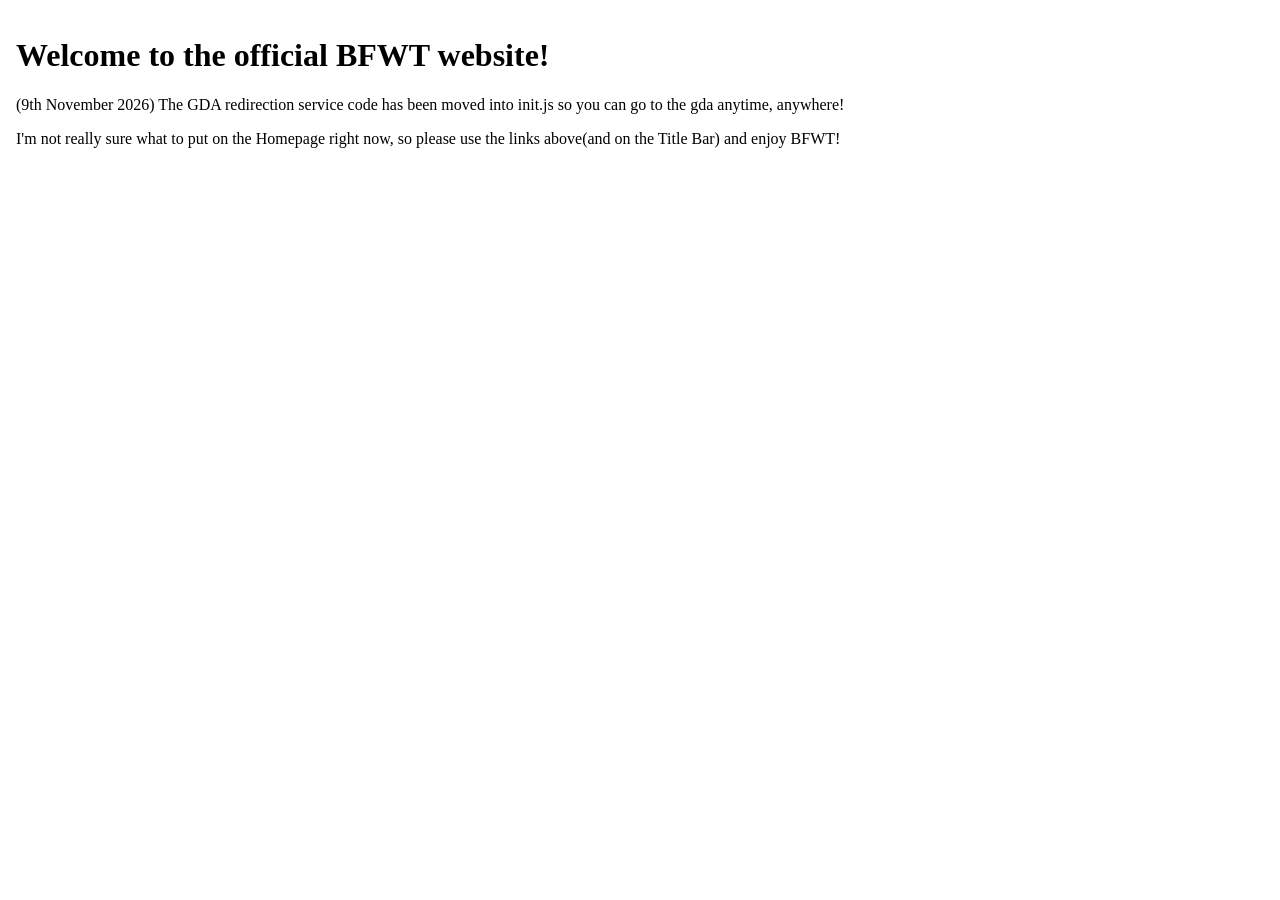
==== index.html @ 09d5e7d5 "5455" ====
<!DOCTYPE html>
<html lang="en">
<head>
  <meta charset="UTF-8">
  <meta name="viewport" content="width=device-width, initial-scale=1.0">
  <title>The BFWT Website</title>
  <script src="/BFWT/init.js"></script>
  <style>
    .body {
      padding: 8px;
    }
  </style>
</head>
<body>
  <div class="body">
    <h1>Welcome to the official BFWT website!</h1>
    <p>(9th November 2026) The GDA redirection service code has been moved into init.js so you can go to the gda anytime, anywhere!</p>
    <p>I'm not really sure what to put on the Homepage right now, so please use the links above(and on the Title Bar) and enjoy BFWT!</p>
  </div>
  <script>
    

    initBFWT("Homepage", [
      ["Google Drive Archive", "/BFWT/?gda-redirect=all", "Hey it rhymes!"],
      ["Read now!", "/BFWT/read", "Read the comics on the website instead of on Google Drive"],
      ["More links...", "/BFWT/more", "See more!"]
    ]);
  </script>
</body>
</html>
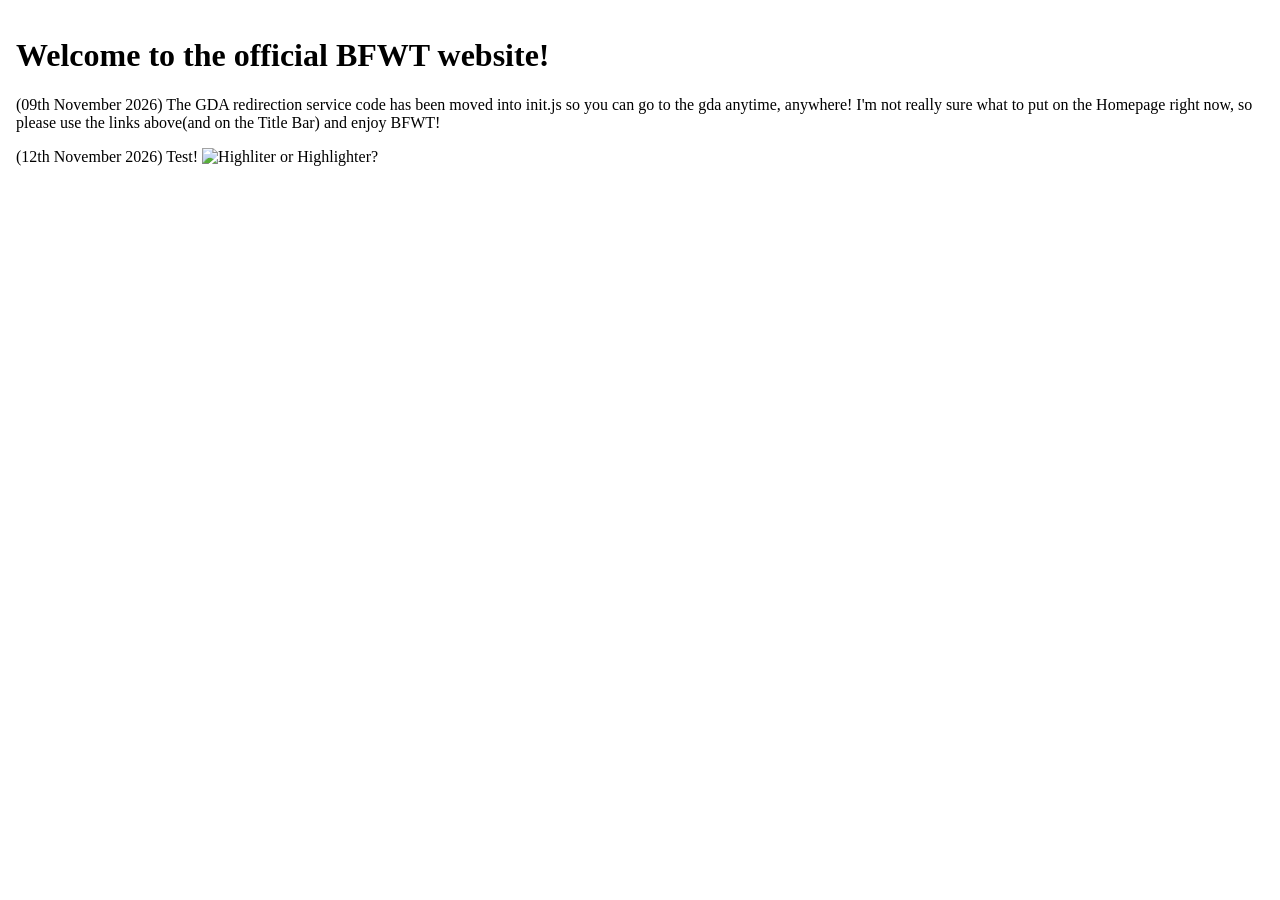
==== commit 539d205a: "5657" ====
--- a/index.html
+++ b/index.html
@@ -14,12 +14,16 @@
 <body>
   <div class="body">
     <h1>Welcome to the official BFWT website!</h1>
-    <p>(9th November 2026) The GDA redirection service code has been moved into init.js so you can go to the gda anytime, anywhere!</p>
-    <p>I'm not really sure what to put on the Homepage right now, so please use the links above(and on the Title Bar) and enjoy BFWT!</p>
+    <p>
+      (09th November 2026) The GDA redirection service code has been moved into init.js so you can go to the gda anytime, anywhere!
+      I'm not really sure what to put on the Homepage right now, so please use the links above(and on the Title Bar) and enjoy BFWT!
+    </p>
+    <p>
+      (12th November 2026) Test!
+      <img src="https://raw.githubusercontent.com/XJTPL/BFWT-archive/refs/heads/main/s8/assets/svgs/characters/Highlighter.svg" alt="Highliter or Highlighter?">
+    </p>
   </div>
   <script>
-    
-
     initBFWT("Homepage", [
       ["Google Drive Archive", "/BFWT/?gda-redirect=all", "Hey it rhymes!"],
       ["Read now!", "/BFWT/read", "Read the comics on the website instead of on Google Drive"],
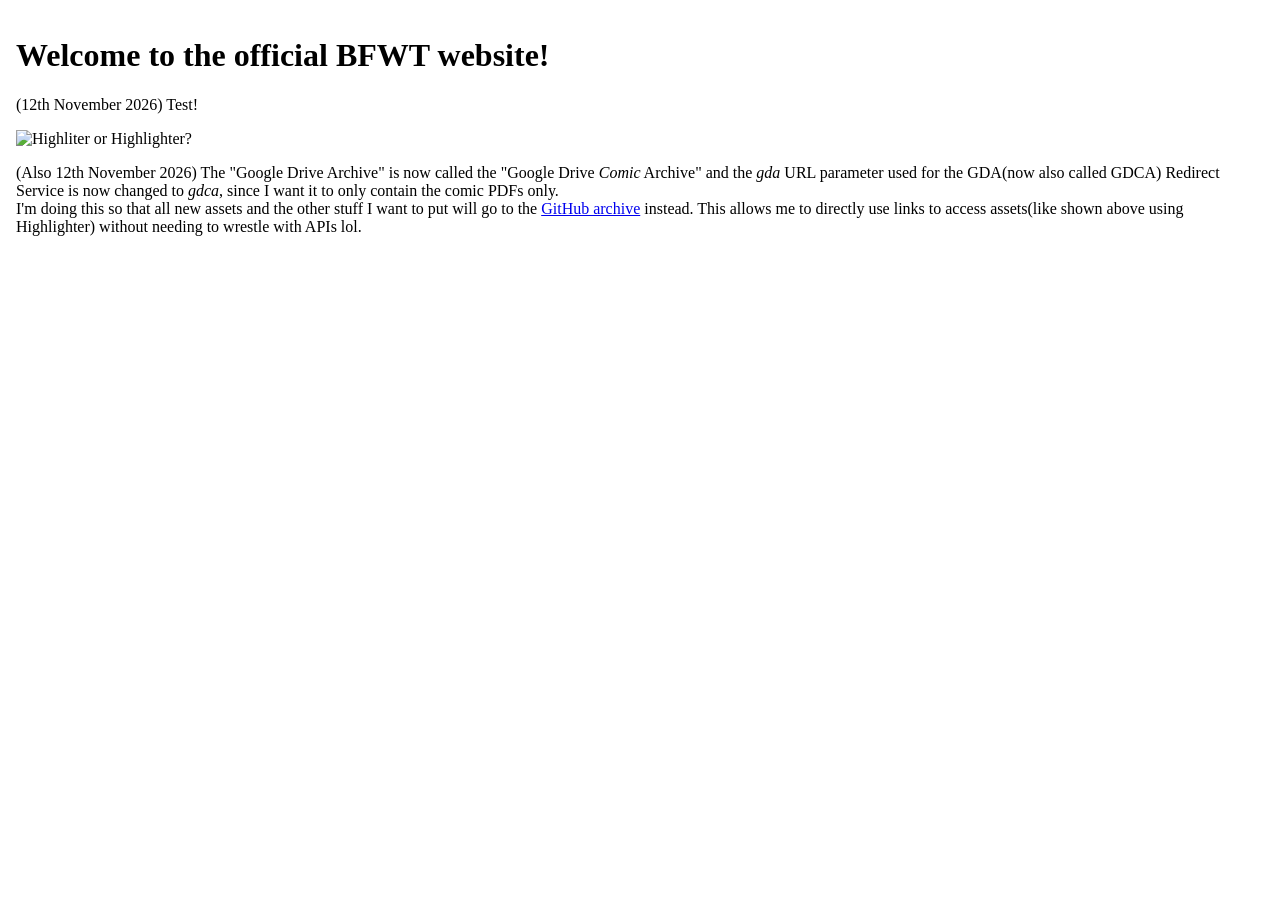
==== commit 5f1c5227: "5859" ====
--- a/index.html
+++ b/index.html
@@ -15,18 +15,17 @@
   <div class="body">
     <h1>Welcome to the official BFWT website!</h1>
     <p>
-      (09th November 2026) The GDA redirection service code has been moved into init.js so you can go to the gda anytime, anywhere!
-      I'm not really sure what to put on the Homepage right now, so please use the links above(and on the Title Bar) and enjoy BFWT!
-    </p>
+      (12th November 2026) Test! 
+    </p> <img src="https://raw.githubusercontent.com/XJTPL/BFWT-archive/refs/heads/main/s8/assets/svgs/characters/Highlighter.svg" alt="Highliter or Highlighter?">
     <p>
-      (12th November 2026) Test!
-      <img src="https://raw.githubusercontent.com/XJTPL/BFWT-archive/refs/heads/main/s8/assets/svgs/characters/Highlighter.svg" alt="Highliter or Highlighter?">
+      (Also 12th November 2026) The "Google Drive Archive" is now called the "Google Drive <em>Comic</em> Archive" and the <i>gda</i> URL parameter used for the GDA(now also called GDCA) Redirect Service is now changed to <i>gdca</i>, since I want it to only contain the comic PDFs only.<br>
+      I'm doing this so that all new assets and the other stuff I want to put will go to the <a href="https://github.com/XJTPL/BFWT-archive">GitHub archive</a> instead. This allows me to directly use links to access assets(like shown above using Highlighter) without needing to wrestle with APIs lol.
     </p>
   </div>
   <script>
     initBFWT("Homepage", [
-      ["Google Drive Archive", "/BFWT/?gda-redirect=all", "Hey it rhymes!"],
-      ["Read now!", "/BFWT/read", "Read the comics on the website instead of on Google Drive"],
+      ["Google Drive Comic Archive", "/BFWT/?gdca-redirect=all", "Hey it rhymes!"],
+      ["Read now!", "/BFWT/read", "idk what this is supposed to do anymore lol"],
       ["More links...", "/BFWT/more", "See more!"]
     ]);
   </script>
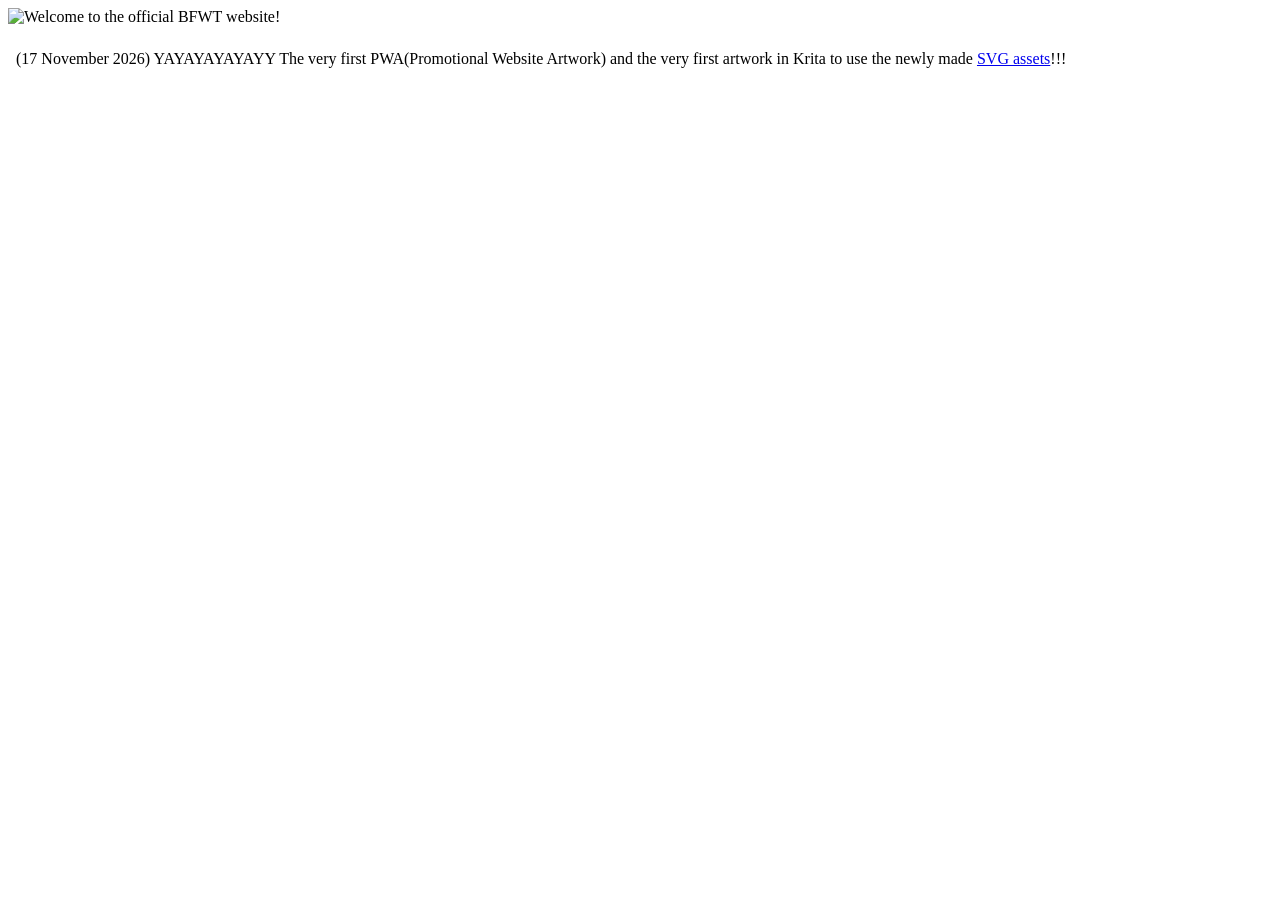
==== commit 598db786: "6061" ====
--- a/index.html
+++ b/index.html
@@ -12,14 +12,10 @@
   </style>
 </head>
 <body>
+  <img src="https://github.com/XJTPL/BFWT-archive/blob/main/standalone-artworks/promotional-website-artworks/2026-11-16.png?raw=true" alt="Welcome to the official BFWT website!">
   <div class="body">
-    <h1>Welcome to the official BFWT website!</h1>
     <p>
-      (12th November 2026) Test! 
-    </p> <img src="https://raw.githubusercontent.com/XJTPL/BFWT-archive/refs/heads/main/s8/assets/svgs/characters/Highlighter.svg" alt="Highliter or Highlighter?">
-    <p>
-      (Also 12th November 2026) The "Google Drive Archive" is now called the "Google Drive <em>Comic</em> Archive" and the <i>gda</i> URL parameter used for the GDA(now also called GDCA) Redirect Service is now changed to <i>gdca</i>, since I want it to only contain the comic PDFs only.<br>
-      I'm doing this so that all new assets and the other stuff I want to put will go to the <a href="https://github.com/XJTPL/BFWT-archive">GitHub archive</a> instead. This allows me to directly use links to access assets(like shown above using Highlighter) without needing to wrestle with APIs lol.
+      (17 November 2026) YAYAYAYAYAYY The very first PWA(Promotional Website Artwork) and the very first artwork in Krita to use the newly made <a href="https://github.com/XJTPL/BFWT-archive/tree/main/season-8/assets/svgs/characters">SVG assets</a>!!!
     </p>
   </div>
   <script>
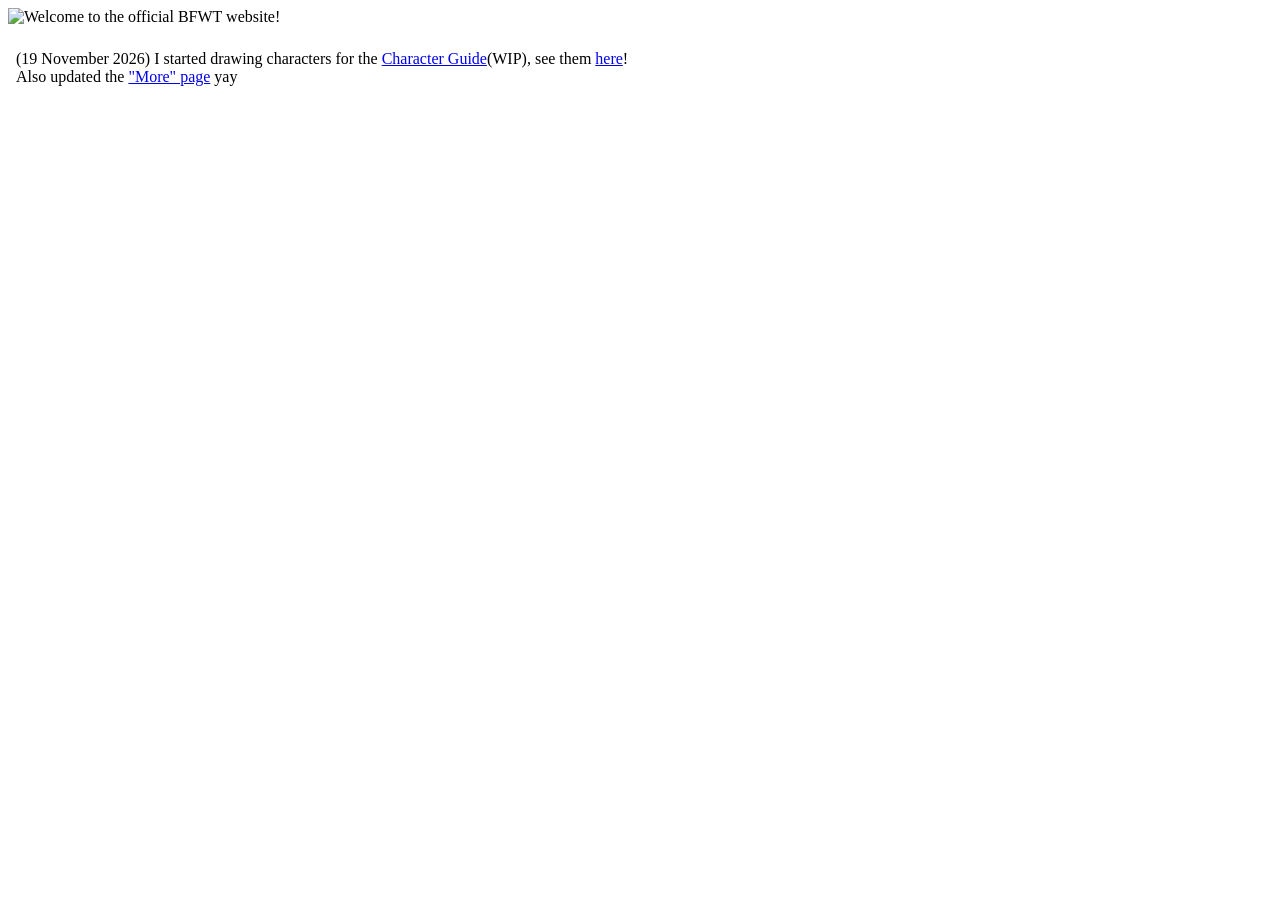
==== commit b2d9c12e: "6263" ====
--- a/index.html
+++ b/index.html
@@ -15,15 +15,12 @@
   <img src="https://github.com/XJTPL/BFWT-archive/blob/main/standalone-artworks/promotional-website-artworks/2026-11-16.png?raw=true" alt="Welcome to the official BFWT website!">
   <div class="body">
     <p>
-      (17 November 2026) YAYAYAYAYAYY The very first PWA(Promotional Website Artwork) and the very first artwork in Krita to use the newly made <a href="https://github.com/XJTPL/BFWT-archive/tree/main/season-8/assets/svgs/characters">SVG assets</a>!!!
+      (19 November 2026) I started drawing characters for the <a href="/BFWT/characters">Character Guide</a>(WIP), see them <a href="https://github.com/XJTPL/BFWT-archive/tree/main/standalone-artworks/character-guide-pictures">here</a>!<br>
+      Also updated the <a href="/BFWT/more">"More" page</a> yay
     </p>
   </div>
   <script>
-    initBFWT("Homepage", [
-      ["Google Drive Comic Archive", "/BFWT/?gdca-redirect=all", "Hey it rhymes!"],
-      ["Read now!", "/BFWT/read", "idk what this is supposed to do anymore lol"],
-      ["More links...", "/BFWT/more", "See more!"]
-    ]);
+    initBFWT("Homepage", );
   </script>
 </body>
 </html>
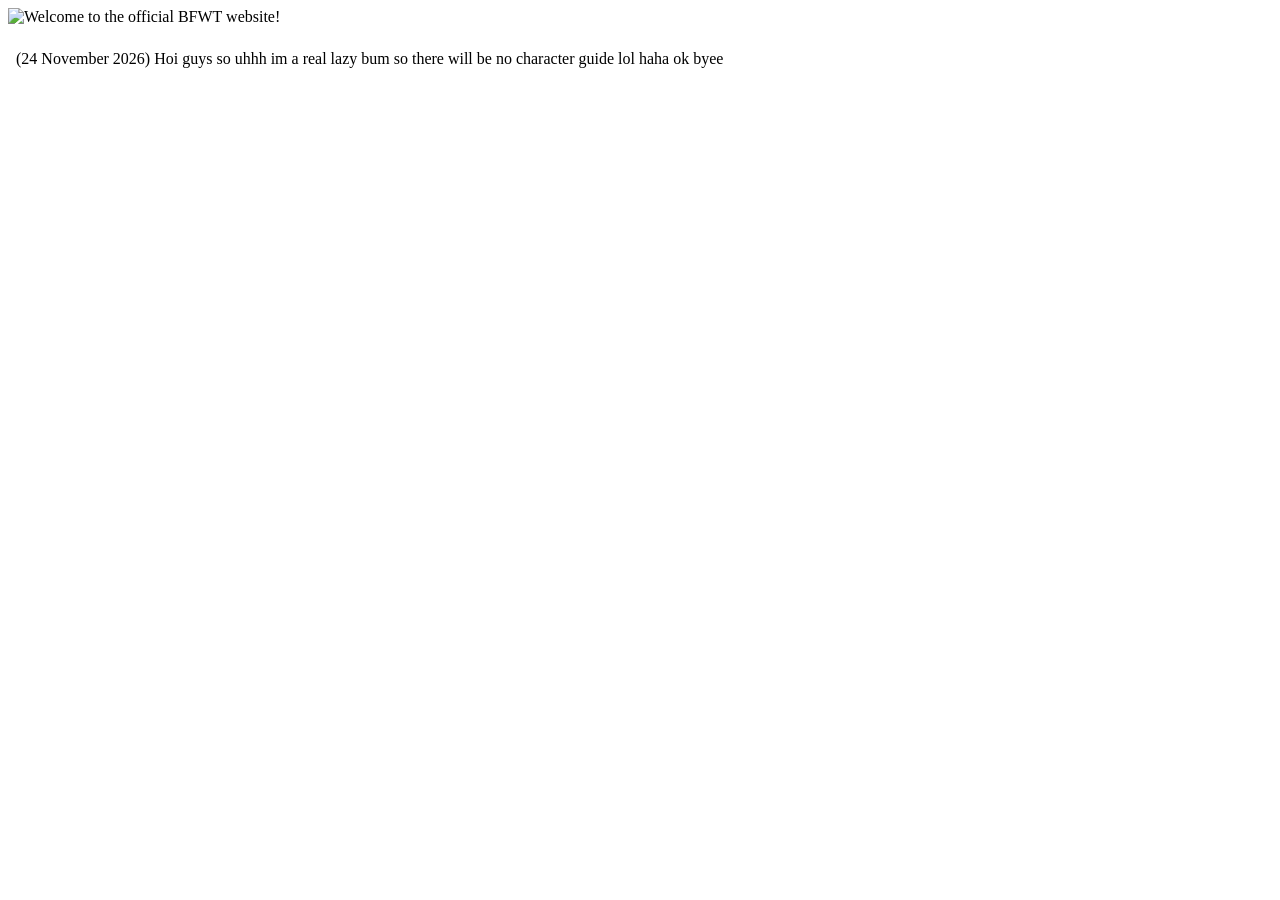
==== commit 09a0e800: "7273 guhh im done with ts" ====
--- a/index.html
+++ b/index.html
@@ -6,21 +6,20 @@
   <title>The BFWT Website</title>
   <script src="/BFWT/init.js"></script>
   <style>
-    .body {
+    #body {
       padding: 8px;
     }
   </style>
 </head>
 <body>
   <img src="https://github.com/XJTPL/BFWT-archive/blob/main/standalone-artworks/promotional-website-artworks/2026-11-16.png?raw=true" alt="Welcome to the official BFWT website!">
-  <div class="body">
+  <div id="body">
     <p>
-      (19 November 2026) I started drawing characters for the <a href="/BFWT/characters">Character Guide</a>(WIP), see them <a href="https://github.com/XJTPL/BFWT-archive/tree/main/standalone-artworks/character-guide-pictures">here</a>!<br>
-      Also updated the <a href="/BFWT/more">"More" page</a> yay
+      (24 November 2026) Hoi guys so uhhh im a real lazy bum so there will be no character guide lol haha ok byee
     </p>
   </div>
   <script>
-    initBFWT("Homepage", );
+    initBFWT("Homepage", homepage_links);
   </script>
 </body>
 </html>
